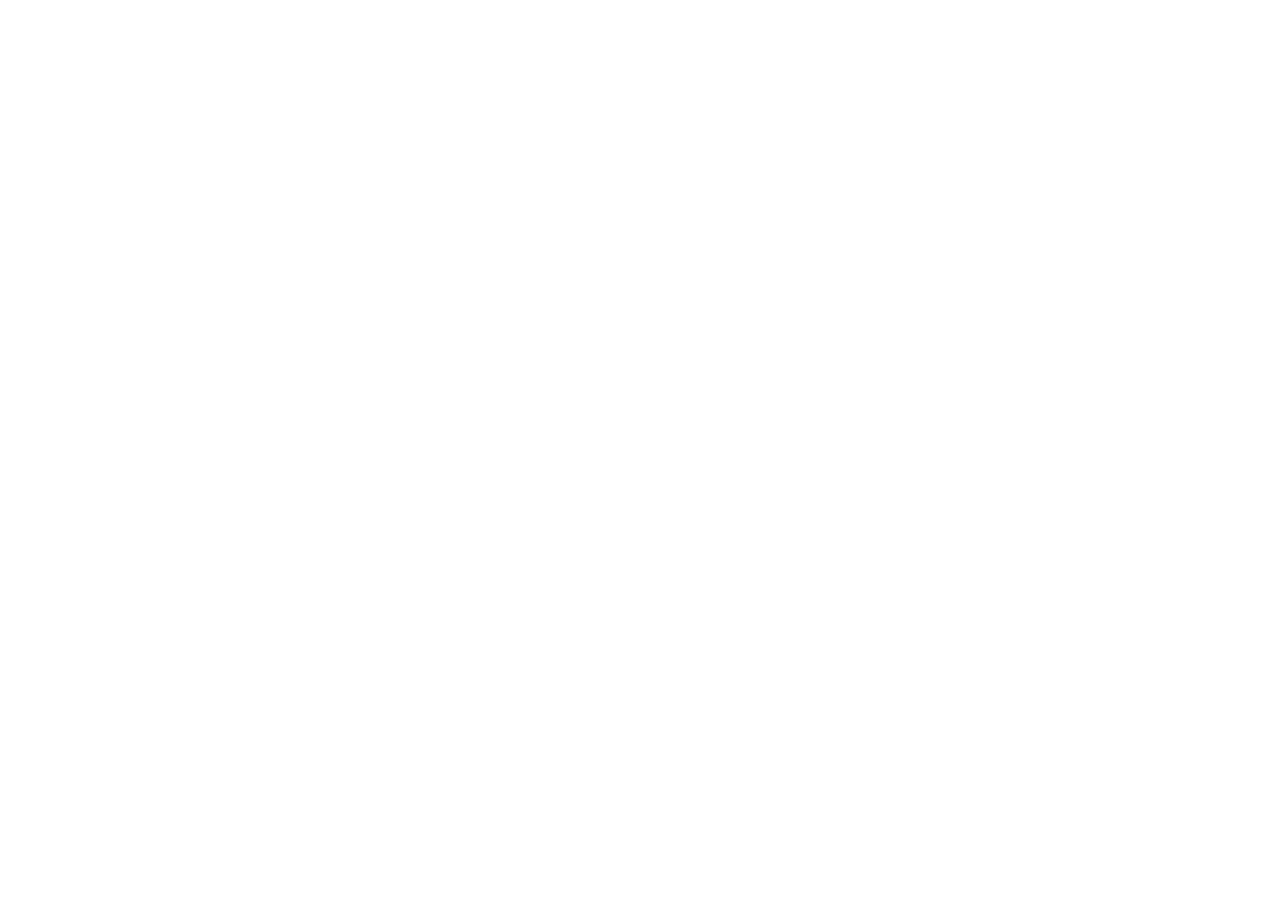
==== Contato.html @ 85af95d3 "Adicionando página sobre" ====
<!DOCTYPE html>
 <html lang="pt-BR">
 <head>
    <meta charset="UTF-8">
    <meta http-equiv="X-UA-Compatible" content="IE=edge">
    <meta name="viewport" content="width=device-width, initial-scale=1.0">
    <title>Document</title>
 </head>
 <body>
    
 </body>
 </html>
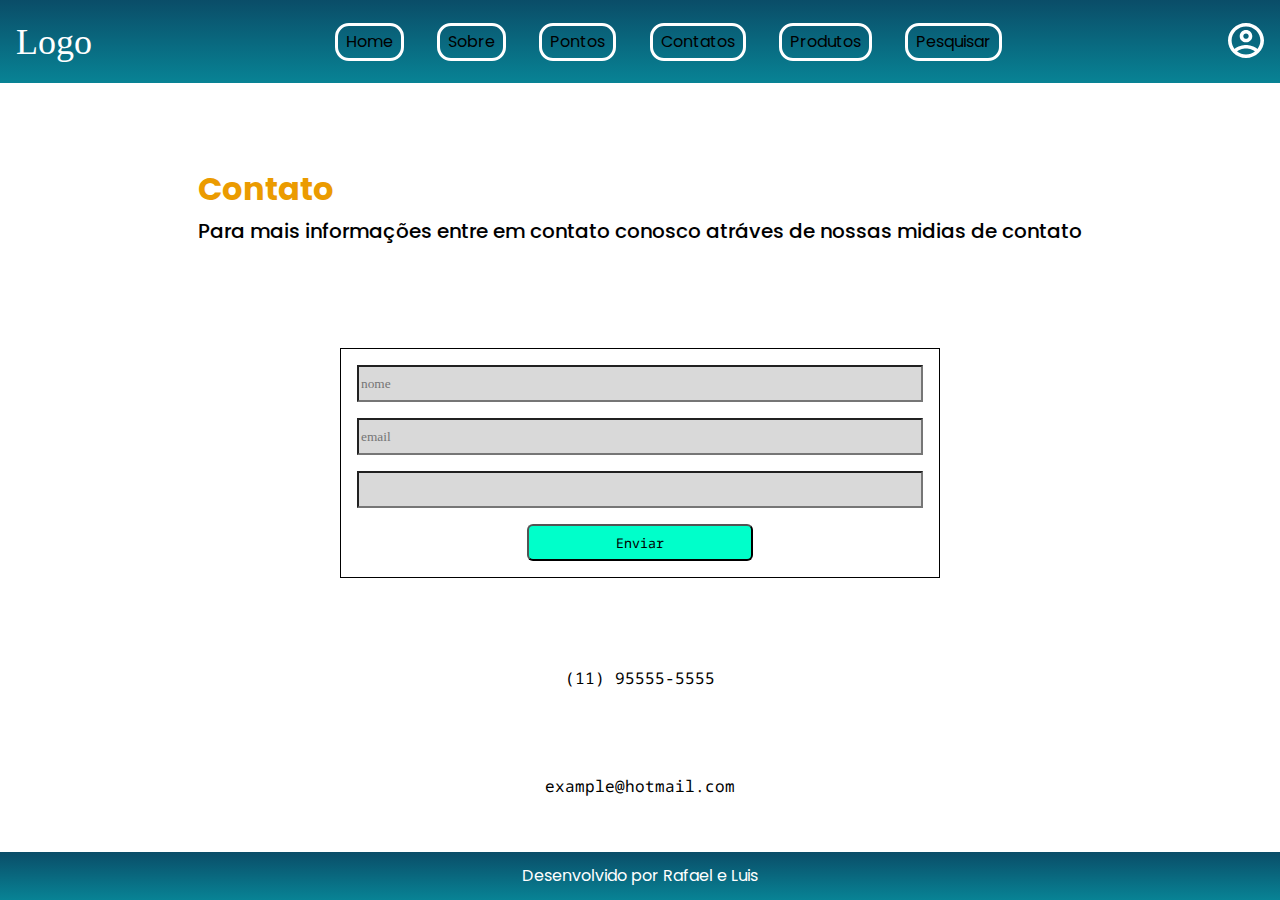
==== commit 4930a1e1: "Adicionando pagina de contato" ====
--- a/Contato.html
+++ b/Contato.html
@@ -1,12 +1,63 @@
- <!DOCTYPE html>
- <html lang="pt-BR">
- <head>
-    <meta charset="UTF-8">
-    <meta http-equiv="X-UA-Compatible" content="IE=edge">
-    <meta name="viewport" content="width=device-width, initial-scale=1.0">
-    <title>Document</title>
- </head>
- <body>
-    
- </body>
- </html>+<!DOCTYPE html>
+<html lang="pt-BR">
+
+<head>
+   <meta charset="UTF-8">
+   <meta http-equiv="X-UA-Compatible" content="IE=edge">
+   <meta name="viewport" content="width=device-width, initial-scale=1.0">
+   <title>Document</title>
+   <link rel="stylesheet" href="css/styles.css">
+   <link rel="stylesheet" href="css/form.css">
+</head>
+
+<body>
+
+   <header class="cabecalho">
+      <nav class="cabecalho__menu">
+         <input type="checkbox" class="menu-input" id="menu">
+         <label class="menu" for="menu">
+            <span></span>
+         </label>
+
+         <ul class="cabecalho__menu__links">
+            <li class="cabecalho__menu__links__item">
+               <p class="cabecalho__menu__links__titulo">Menu</p>
+            </li>
+            <li class="cabecalho__menu__links__item"><a href="index.html">Home</a></li>
+            <li class="cabecalho__menu__links__item"><a href="sobre.html">Sobre</a></li>
+            <li class="cabecalho__menu__links__item"><a href="#">Pontos</a></li>
+            <li class="cabecalho__menu__links__item"><a href="">Contatos</a></li>
+            <li class="cabecalho__menu__links__item"><a href="#">Produtos</a></li>
+            <li class="cabecalho__menu__links__item"><a href="#">Pesquisar</a></li>
+         </ul>
+         <a href="" class="logo">Logo</a>
+         <a href="" class="perfil"><img src="assets/img/perfil.svg" alt="icone de perfil"></a>
+      </nav>
+      </div>
+   </header>
+
+   <main class="principal contato_principal">
+      <div>
+         <h1 class="principal__titulo titulo_sobre_principal">Contato</h1>
+         <h2 class="sobre_titulo">Para mais informações entre em contato conosco atráves de nossas midias de contato</h2>
+      </div>
+
+      <form action="">
+         <fieldset>
+            <input type="text" name="" id="" placeholder="nome">
+            <input type="email" name="" id="" placeholder="email">
+            <input type="text" name="" id="">
+            <input type="submit" value="Enviar">
+         </fieldset>
+      </form>
+      <p class="contato_principal__texto-conexao">(11) 95555-5555</p>
+      <p class="contato_principal__texto-conexao">example@hotmail.com</p>
+   </main>
+   <footer class="rodape">
+      <div>
+         <p class="">Desenvolvido por Rafael e Luis</p>
+      </div>
+   </footer>
+</body>
+
+</html>--- a/css/styles.css
+++ b/css/styles.css
@@ -0,0 +1,83 @@
+@import url(reset.css);
+@import url(header.css);
+@import url(main.css);
+@import url('section.css');
+
+
+@import url('https://fonts.googleapis.com/css2?family=Noto+Sans+Mono:wght@400;500;600;700;800;900&family=Poppins:wght@300;400;500;700;800&display=swap');
+
+:root {
+    --cor-principal: #0A4D68;
+    --cor-secundaria: #088395;
+    --cor-fonte-branca: #fff;
+    --cor-branco-input: #D9D9D9;
+    --cor-fonte-amarelo: #EB9B00;
+    --cor-fonte-preto: #000;
+    --cor-fonte-verde: #00FFCA;
+
+    --fonte-primaria: 'Noto Sans Mono', monospace;
+    --fonte-secundaria: 'Roboto';
+    --fonte-links: 'Poppins', sans-serif;
+}
+
+/* tags */
+
+*{
+    box-sizing: border-box;
+}
+
+body {
+    font-family: var(--fonte-links);
+    min-height: 100vh;
+    display: grid;
+    grid-template-columns: 100%;
+    grid-template-rows: 5.2em 1fr 3em;
+
+    grid-template-areas:
+        'cabecalho'
+        'main'
+        'rodape'
+
+    ;
+}
+
+/* class */
+
+
+
+.rodape {
+    grid-area: rodape;
+    background: linear-gradient(var(--cor-principal), var(--cor-secundaria));
+    color: var(--cor-fonte-branca);
+    display: flex;
+    justify-content: center;
+    align-items: center;
+}
+
+@media all and (min-width:801px) {
+    .menu, .cabecalho__menu__links__titulo{
+        display: none;
+    }
+
+    .cabecalho__menu__links{
+        display: flex;
+        background: transparent;
+        position: static;
+        order: 1;
+        justify-content: space-around;
+        
+
+    }
+
+    .perfil{
+        order: 2;
+    }
+
+    .cabecalho__menu__links__item a{
+        border: 3px solid var(--cor-fonte-branca);
+        border-radius: 14px;
+        margin: auto 0.5em;
+
+    }
+
+}--- a/css/form.css
+++ b/css/form.css
@@ -0,0 +1,52 @@
+.contato_principal{
+    display: flex;
+    flex-flow: column nowrap;
+    justify-content: space-around;
+    align-items: center;
+    padding: 1em;
+    gap: 0.5em;
+
+}
+
+
+form{
+    width: 100%;
+    max-width: 600px;
+    
+}
+
+fieldset{
+    display: flex;
+    flex-flow: column nowrap;
+    border: 1px solid var(--cor-fonte-preto);
+    padding: 1em;
+    gap: 1em;
+    
+}
+
+input{
+    background-color: var(--cor-branco-input);
+    height: 37px;
+    font-size: 1,25em;
+    font-weight: 500;
+    font-family: var(--fonte-secundaria);
+    color: var(--cor-fonte-preto);
+}
+
+input[type="submit"]{
+    background: var(--cor-fonte-verde);
+    border-radius: 6px;
+    width: 40%;
+    align-self: center;
+    font-family: var(--fonte-primaria);
+    font-weight: 400;
+    
+    
+}
+
+.contato_principal__texto-conexao{
+    font-family: var( --fonte-primaria);
+    color: var(--cor-fonte-preto);
+    font-weight: 400;
+
+}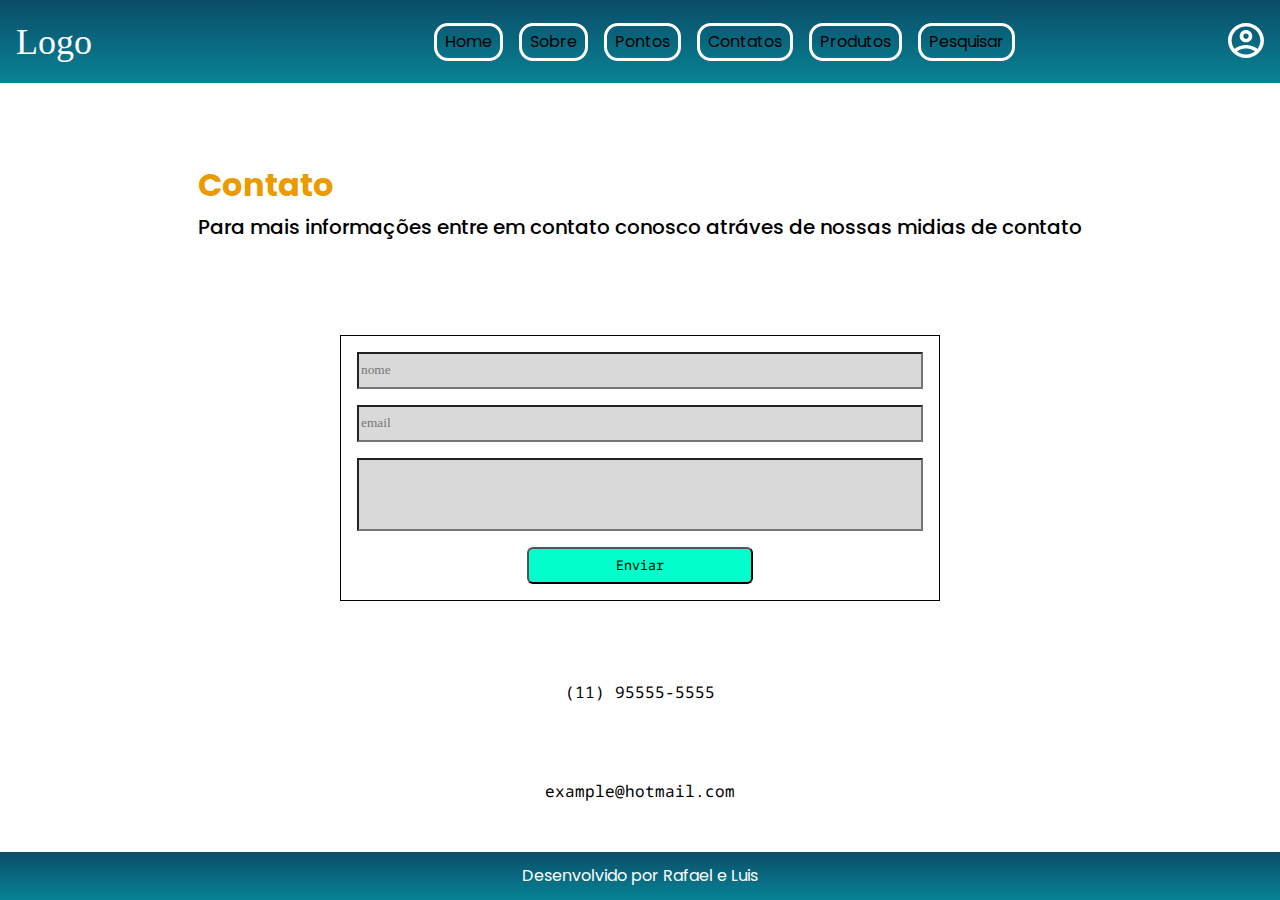
==== commit c6e592ba: "Adicionando cadastro" ====
--- a/Contato.html
+++ b/Contato.html
@@ -26,12 +26,12 @@
             <li class="cabecalho__menu__links__item"><a href="index.html">Home</a></li>
             <li class="cabecalho__menu__links__item"><a href="sobre.html">Sobre</a></li>
             <li class="cabecalho__menu__links__item"><a href="#">Pontos</a></li>
-            <li class="cabecalho__menu__links__item"><a href="">Contatos</a></li>
+            <li class="cabecalho__menu__links__item"><a href="Contato.html">Contatos</a></li>
             <li class="cabecalho__menu__links__item"><a href="#">Produtos</a></li>
             <li class="cabecalho__menu__links__item"><a href="#">Pesquisar</a></li>
          </ul>
          <a href="" class="logo">Logo</a>
-         <a href="" class="perfil"><img src="assets/img/perfil.svg" alt="icone de perfil"></a>
+         <a href="cadastro.html" class="perfil"><img src="assets/img/perfil.svg" alt="icone de perfil"></a>
       </nav>
       </div>
    </header>
@@ -39,14 +39,15 @@
    <main class="principal contato_principal">
       <div>
          <h1 class="principal__titulo titulo_sobre_principal">Contato</h1>
-         <h2 class="sobre_titulo">Para mais informações entre em contato conosco atráves de nossas midias de contato</h2>
+         <h2 class="sobre_titulo">Para mais informações entre em contato conosco atráves de nossas midias de contato
+         </h2>
       </div>
 
       <form action="">
          <fieldset>
             <input type="text" name="" id="" placeholder="nome">
             <input type="email" name="" id="" placeholder="email">
-            <input type="text" name="" id="">
+            <input class="mensagem" type="text" name="" id="">
             <input type="submit" value="Enviar">
          </fieldset>
       </form>
--- a/css/styles.css
+++ b/css/styles.css
@@ -60,6 +60,7 @@
     }
 
     .cabecalho__menu__links{
+        max-width: 40%;
         display: flex;
         background: transparent;
         position: static;
--- a/css/form.css
+++ b/css/form.css
@@ -44,9 +44,26 @@
     
 }
 
-.contato_principal__texto-conexao{
+.mensagem{
+    height: 73px;
+}
+
+.contato_principal__texto-conexao, .link_login{
     font-family: var( --fonte-primaria);
     color: var(--cor-fonte-preto);
     font-weight: 400;
 
+}
+
+.link_login{
+    align-self: center;
+}
+
+.link_login a{
+    text-decoration: none;
+    color: var(--cor-fonte-preto);
+    font-family: var(--fonte-primaria);
+    font-weight: 400;
+
+
 }